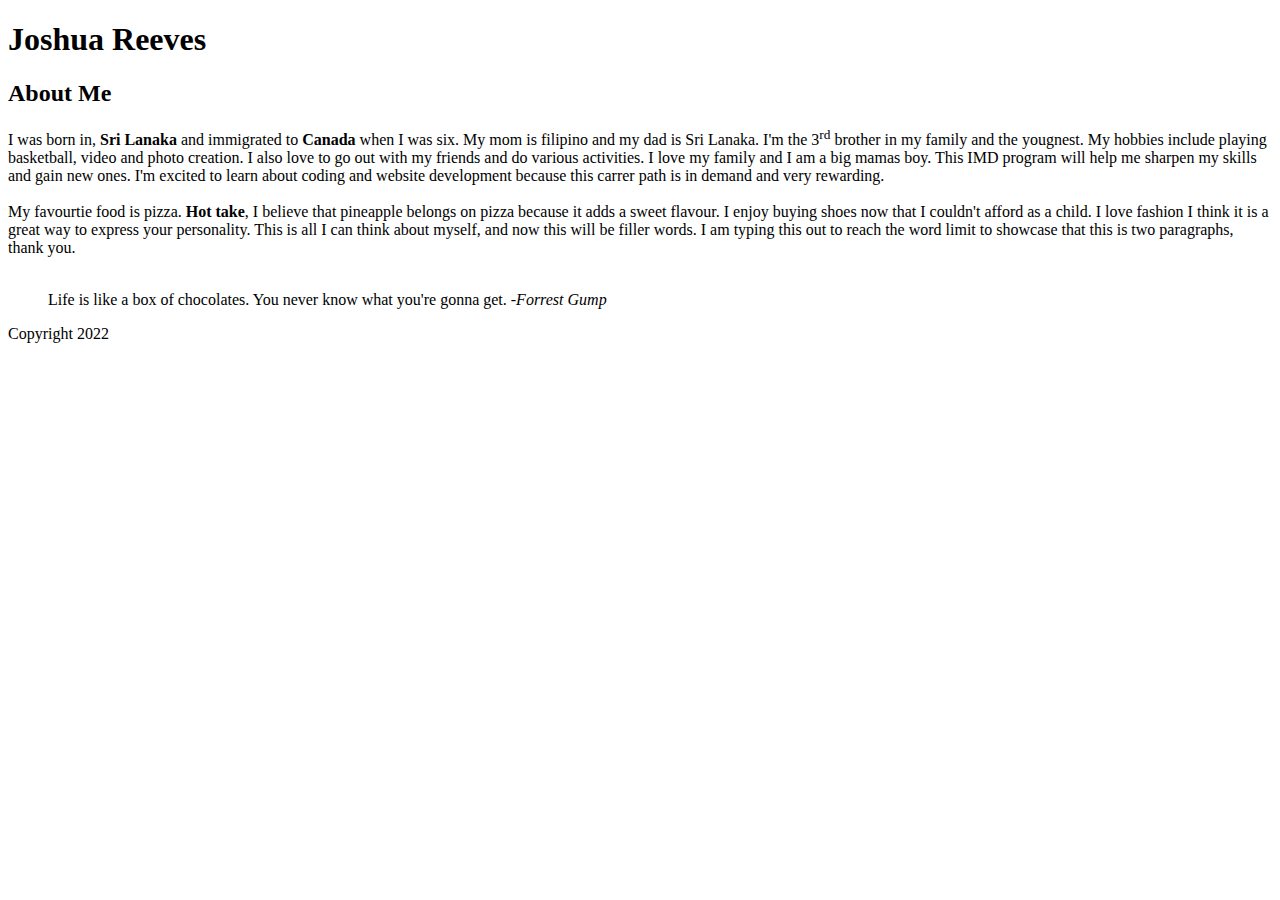
==== html-assignment/index.html @ e2d56987 "Finished html assignment" ====
<!DOCTYPE html>
<html lang="en">
<head>
    <meta charset="UTF-8">
    <meta http-equiv="X-UA-Compatible" content="IE=edge">
    <meta name="viewport" content="width=device-width, initial-scale=1.0">
    <title>Document</title>
</head>
<body>
    <h1>Joshua Reeves</h1>
    <h2>About Me</h2>
    <article>I was born in, <strong>Sri Lanaka</strong> and immigrated to <strong>Canada</strong> when I was six. My mom is filipino and my dad is Sri Lanaka. I'm the 3<sup>rd</sup> brother in my family and the yougnest. My hobbies include playing basketball, video and photo creation. I also love to go out with my friends and do various activities. I love my family and I am a big mamas boy. This IMD program will help me sharpen my skills and gain new ones. I'm excited to learn about coding and website development because this carrer path is in demand and very rewarding.</article>
    <br>
    <article>My favourtie food is pizza. <strong>Hot take</strong>, I believe that pineapple belongs on pizza because it adds a sweet flavour. I enjoy buying shoes now that I couldn't afford as a child. I love fashion I think it is a great way to express your personality. This is all I can think about myself, and now this will be filler words. I am typing this out to reach the word limit to showcase that this is two paragraphs, thank you. </article>
    <br>
    <blockquote>Life is like a box of chocolates. You never know what you're gonna get. -<cite>Forrest Gump</cite> </blockquote>
    <footer>Copyright 2022</footer>
</body>
</html>
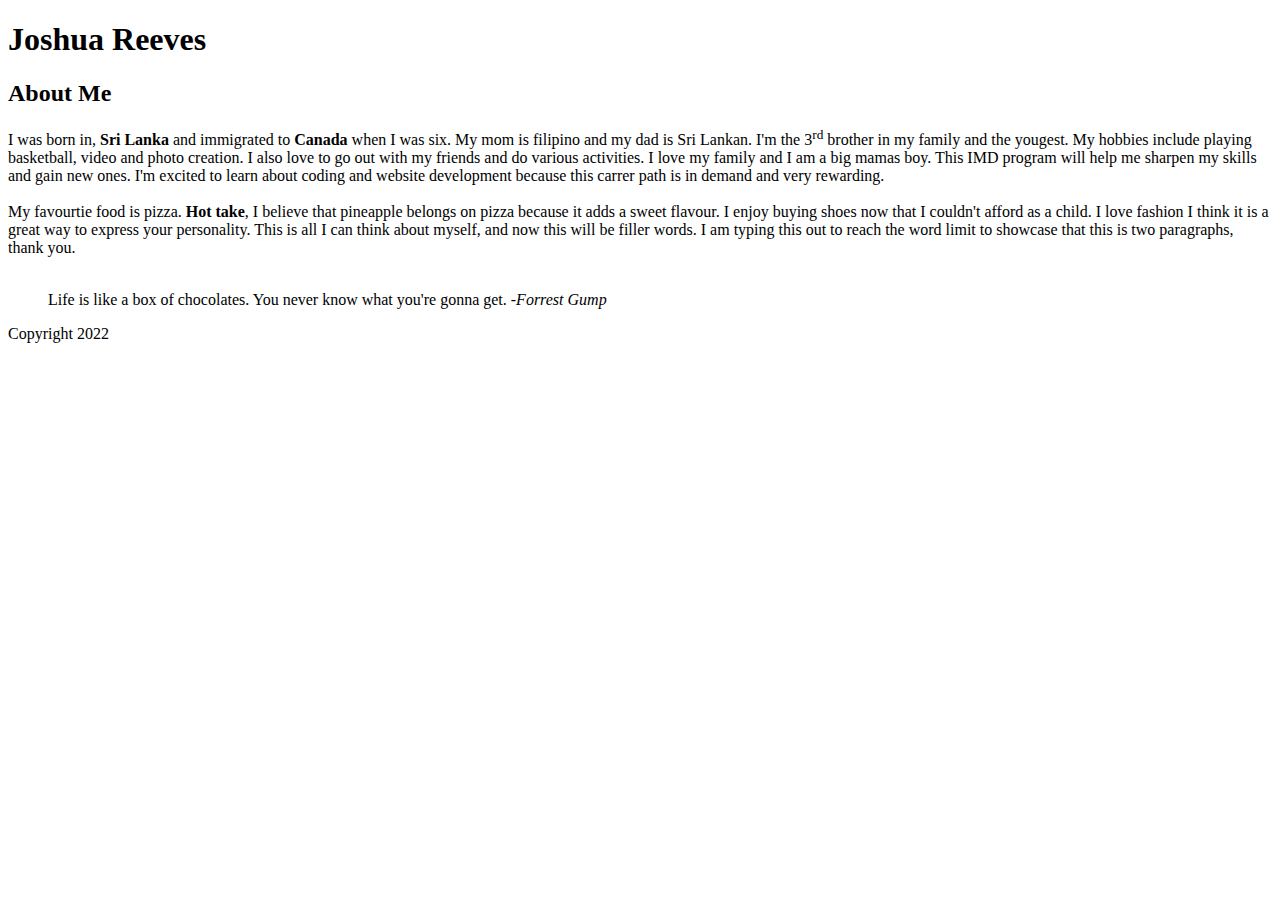
==== commit 3682a76c: "Fixed spelling" ====
--- a/html-assignment/index.html
+++ b/html-assignment/index.html
@@ -9,7 +9,7 @@
 <body>
     <h1>Joshua Reeves</h1>
     <h2>About Me</h2>
-    <article>I was born in, <strong>Sri Lanaka</strong> and immigrated to <strong>Canada</strong> when I was six. My mom is filipino and my dad is Sri Lanaka. I'm the 3<sup>rd</sup> brother in my family and the yougnest. My hobbies include playing basketball, video and photo creation. I also love to go out with my friends and do various activities. I love my family and I am a big mamas boy. This IMD program will help me sharpen my skills and gain new ones. I'm excited to learn about coding and website development because this carrer path is in demand and very rewarding.</article>
+    <article>I was born in, <strong>Sri Lanka</strong> and immigrated to <strong>Canada</strong> when I was six. My mom is filipino and my dad is Sri Lankan. I'm the 3<sup>rd</sup> brother in my family and the yougest. My hobbies include playing basketball, video and photo creation. I also love to go out with my friends and do various activities. I love my family and I am a big mamas boy. This IMD program will help me sharpen my skills and gain new ones. I'm excited to learn about coding and website development because this carrer path is in demand and very rewarding.</article>
     <br>
     <article>My favourtie food is pizza. <strong>Hot take</strong>, I believe that pineapple belongs on pizza because it adds a sweet flavour. I enjoy buying shoes now that I couldn't afford as a child. I love fashion I think it is a great way to express your personality. This is all I can think about myself, and now this will be filler words. I am typing this out to reach the word limit to showcase that this is two paragraphs, thank you. </article>
     <br>
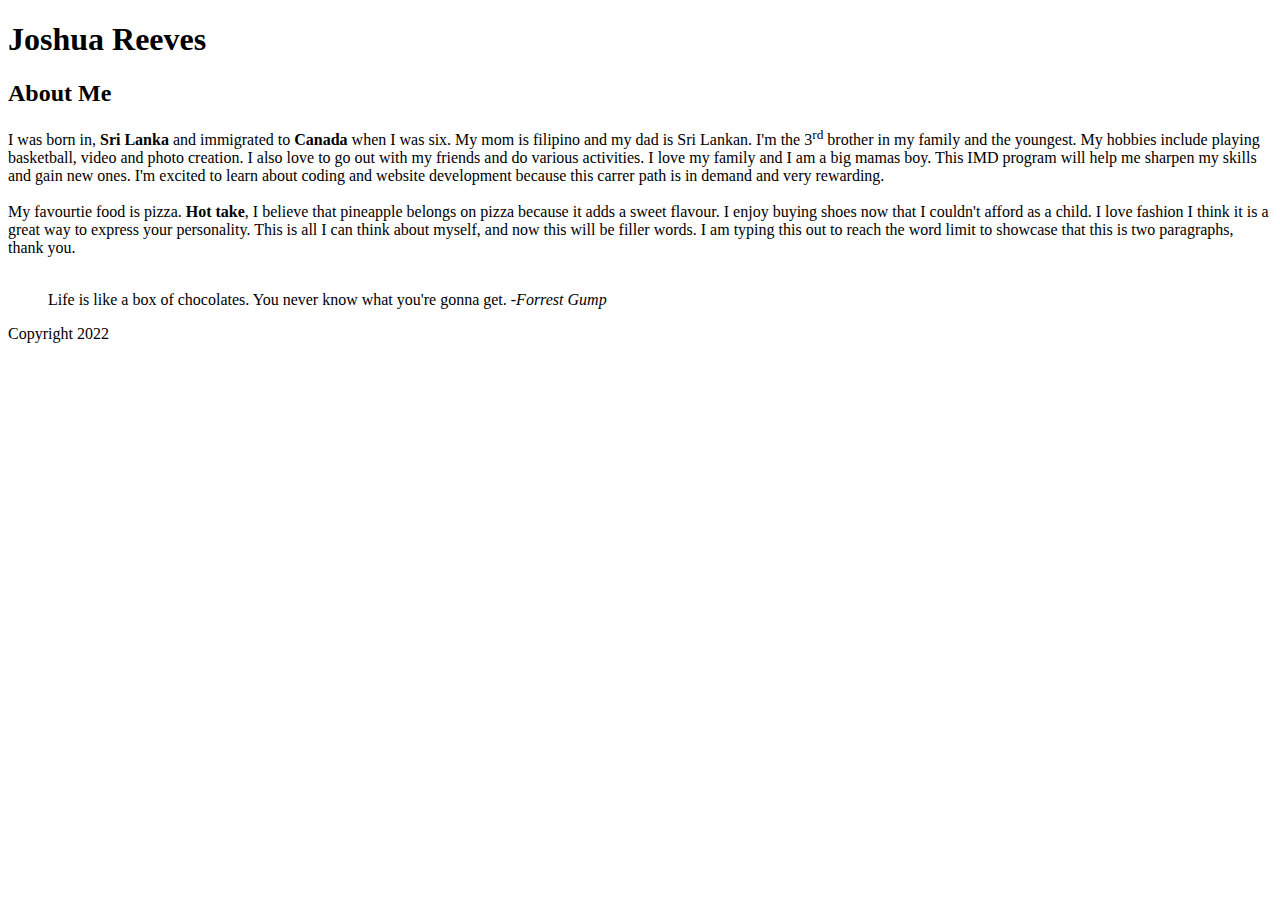
==== commit ff0d4162: "Fixed yougest to youngest" ====
--- a/html-assignment/index.html
+++ b/html-assignment/index.html
@@ -9,7 +9,7 @@
 <body>
     <h1>Joshua Reeves</h1>
     <h2>About Me</h2>
-    <article>I was born in, <strong>Sri Lanka</strong> and immigrated to <strong>Canada</strong> when I was six. My mom is filipino and my dad is Sri Lankan. I'm the 3<sup>rd</sup> brother in my family and the yougest. My hobbies include playing basketball, video and photo creation. I also love to go out with my friends and do various activities. I love my family and I am a big mamas boy. This IMD program will help me sharpen my skills and gain new ones. I'm excited to learn about coding and website development because this carrer path is in demand and very rewarding.</article>
+    <article>I was born in, <strong>Sri Lanka</strong> and immigrated to <strong>Canada</strong> when I was six. My mom is filipino and my dad is Sri Lankan. I'm the 3<sup>rd</sup> brother in my family and the youngest. My hobbies include playing basketball, video and photo creation. I also love to go out with my friends and do various activities. I love my family and I am a big mamas boy. This IMD program will help me sharpen my skills and gain new ones. I'm excited to learn about coding and website development because this carrer path is in demand and very rewarding.</article>
     <br>
     <article>My favourtie food is pizza. <strong>Hot take</strong>, I believe that pineapple belongs on pizza because it adds a sweet flavour. I enjoy buying shoes now that I couldn't afford as a child. I love fashion I think it is a great way to express your personality. This is all I can think about myself, and now this will be filler words. I am typing this out to reach the word limit to showcase that this is two paragraphs, thank you. </article>
     <br>
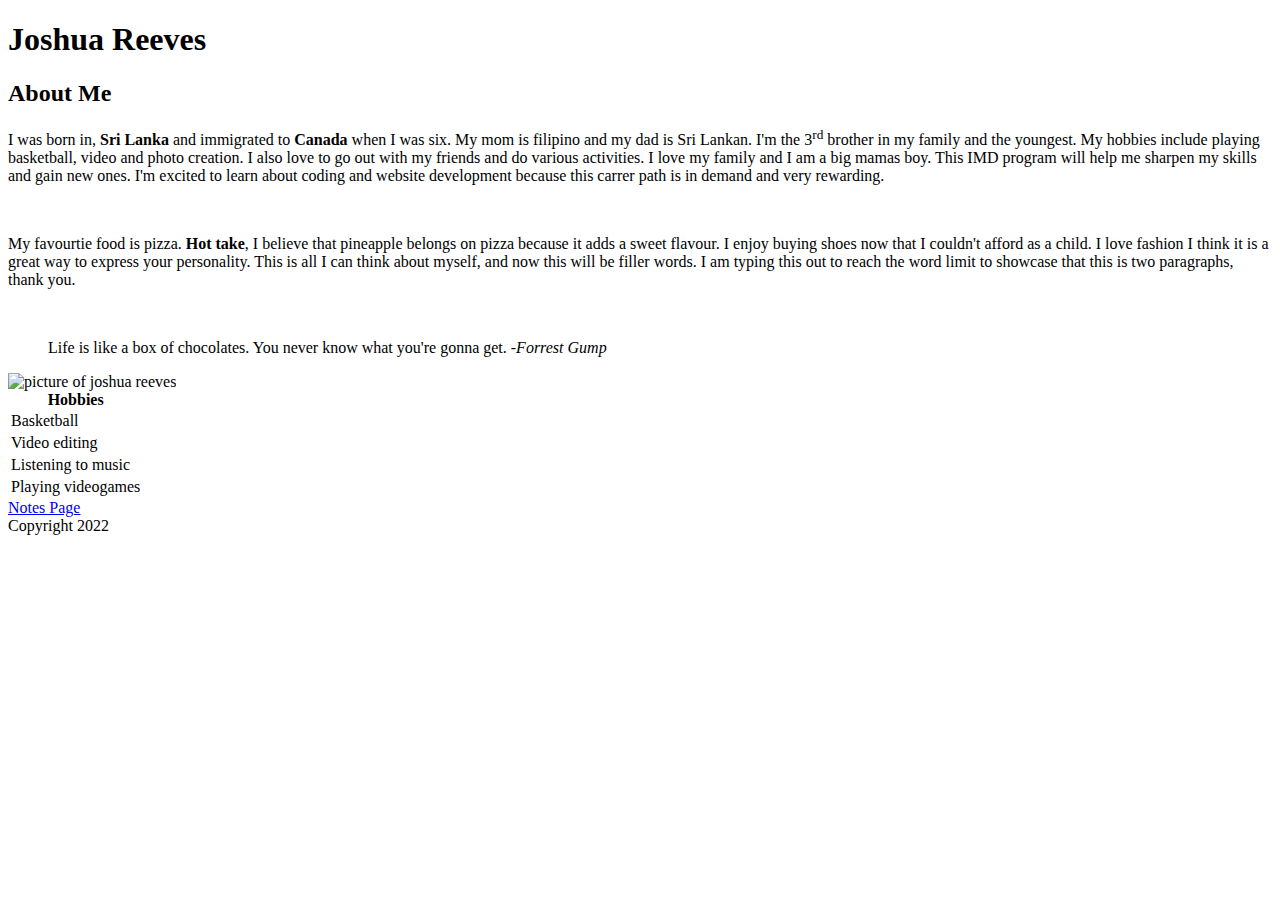
==== commit 5522fc68: "Added changes for Simple HTML Website assignment" ====
--- a/html-assignment/index.html
+++ b/html-assignment/index.html
@@ -7,13 +7,44 @@
     <title>Document</title>
 </head>
 <body>
+<header>
     <h1>Joshua Reeves</h1>
+</header>
+<main>
+    <article>
     <h2>About Me</h2>
-    <article>I was born in, <strong>Sri Lanka</strong> and immigrated to <strong>Canada</strong> when I was six. My mom is filipino and my dad is Sri Lankan. I'm the 3<sup>rd</sup> brother in my family and the youngest. My hobbies include playing basketball, video and photo creation. I also love to go out with my friends and do various activities. I love my family and I am a big mamas boy. This IMD program will help me sharpen my skills and gain new ones. I'm excited to learn about coding and website development because this carrer path is in demand and very rewarding.</article>
+        <p>I was born in, <strong>Sri Lanka</strong> and immigrated to <strong>Canada</strong> when I was six. My mom is filipino and my dad is Sri Lankan. I'm the 3<sup>rd</sup> brother in my family and the youngest. My hobbies include playing basketball, video and photo creation. I also love to go out with my friends and do various activities. I love my family and I am a big mamas boy. This IMD program will help me sharpen my skills and gain new ones. I'm excited to learn about coding and website development because this carrer path is in demand and very rewarding.</p>
+    </article>
     <br>
-    <article>My favourtie food is pizza. <strong>Hot take</strong>, I believe that pineapple belongs on pizza because it adds a sweet flavour. I enjoy buying shoes now that I couldn't afford as a child. I love fashion I think it is a great way to express your personality. This is all I can think about myself, and now this will be filler words. I am typing this out to reach the word limit to showcase that this is two paragraphs, thank you. </article>
+    <article>
+        <p>My favourtie food is pizza. <strong>Hot take</strong>, I believe that pineapple belongs on pizza because it adds a sweet flavour. I enjoy buying shoes now that I couldn't afford as a child. I love fashion I think it is a great way to express your personality. This is all I can think about myself, and now this will be filler words. I am typing this out to reach the word limit to showcase that this is two paragraphs, thank you.</p>
+    </article>
     <br>
     <blockquote>Life is like a box of chocolates. You never know what you're gonna get. -<cite>Forrest Gump</cite> </blockquote>
+<article>
+    <img src="images/IMG_8161.JPG" alt="picture of joshua reeves" width="295" height="400">
+</article>
+<article>
+    <table>
+        <caption><strong>Hobbies</strong></caption>
+        <thead>
+            <tr>
+                <td>Basketball</td>
+            </tr>
+            <tr>
+                <td>Video editing</td>
+            </tr>
+            <tr>
+                <td>Listening to music</td>
+            </tr>
+            <tr>
+                <td>Playing videogames</td>
+            </tr>
+        </thead>
+    </table>
+</article>
+<a href="notes.html">Notes Page</a>
+</main>
     <footer>Copyright 2022</footer>
 </body>
 </html>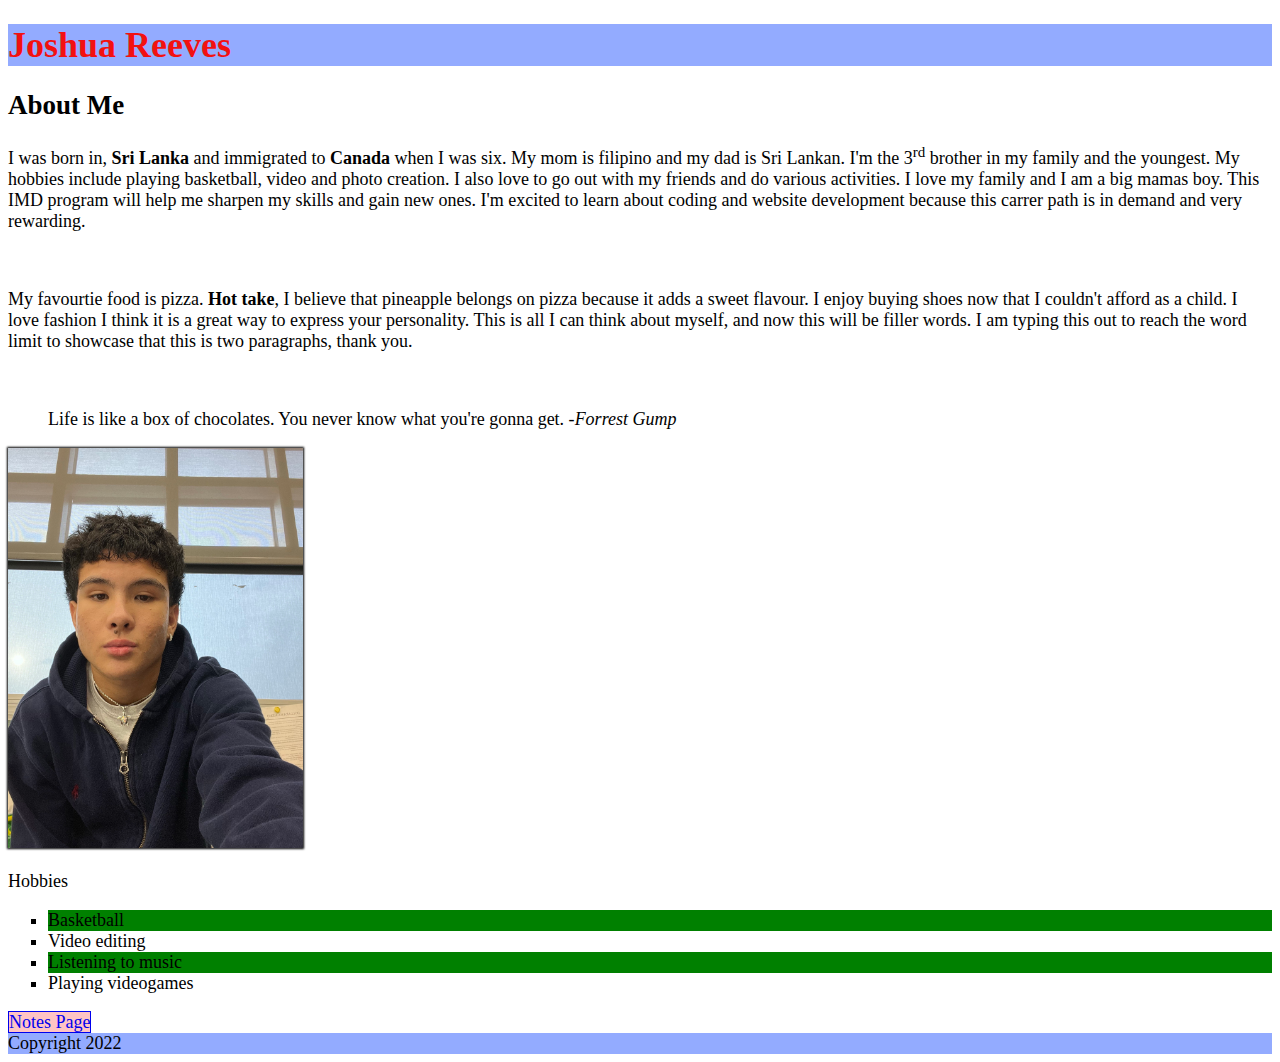
==== commit 5955abde: "Finsihed Styling the HTML Website Assignment" ====
--- a/html-assignment/index.html
+++ b/html-assignment/index.html
@@ -4,11 +4,12 @@
     <meta charset="UTF-8">
     <meta http-equiv="X-UA-Compatible" content="IE=edge">
     <meta name="viewport" content="width=device-width, initial-scale=1.0">
-    <title>Document</title>
+    <title>Joshua's Website</title>
+    <link href="css/main.css" rel="stylesheet">
 </head>
 <body>
 <header>
-    <h1>Joshua Reeves</h1>
+    <h1 class="site-title">Joshua Reeves</h1>
 </header>
 <main>
     <article>
@@ -22,26 +23,17 @@
     <br>
     <blockquote>Life is like a box of chocolates. You never know what you're gonna get. -<cite>Forrest Gump</cite> </blockquote>
 <article>
-    <img src="images/IMG_8161.JPG" alt="picture of joshua reeves" width="295" height="400">
+    <img src="images/IMG_8161.JPG" alt="picture of joshua reeves" width="295" height="400" id="my-image">
 </article>
 <article>
-    <table>
-        <caption><strong>Hobbies</strong></caption>
-        <thead>
-            <tr>
-                <td>Basketball</td>
-            </tr>
-            <tr>
-                <td>Video editing</td>
-            </tr>
-            <tr>
-                <td>Listening to music</td>
-            </tr>
-            <tr>
-                <td>Playing videogames</td>
-            </tr>
-        </thead>
-    </table>
+    <p>Hobbies</p>
+<ul>
+                <li>Basketball</li>
+                <li>Video editing</li>
+                <li>Listening to music</li>
+                <li>Playing videogames</li>
+            
+</ul>
 </article>
 <a href="notes.html">Notes Page</a>
 </main>
--- a/html-assignment/css/main.css
+++ b/html-assignment/css/main.css
@@ -0,0 +1,38 @@
+body {
+    font-size: 18px;
+}
+
+header, footer {
+    background-color: rgb(147, 171, 255);
+}
+
+#my-image {
+    color: black;
+    box-shadow: 0px 0px 2px 1px;
+}
+
+ul {
+    list-style-type: square;
+  }
+
+.site-title {
+    color: rgb(242, 17, 17);
+}
+
+li:nth-child(1), li:nth-child(3) {
+    background-color: green;
+}
+
+a {
+    text-decoration: none;
+    background-color: rgb(255, 196, 196);
+}
+
+a:hover {
+    background-color: aqua;
+}
+
+a {
+    border: 1px;
+    border-style: double;
+}
